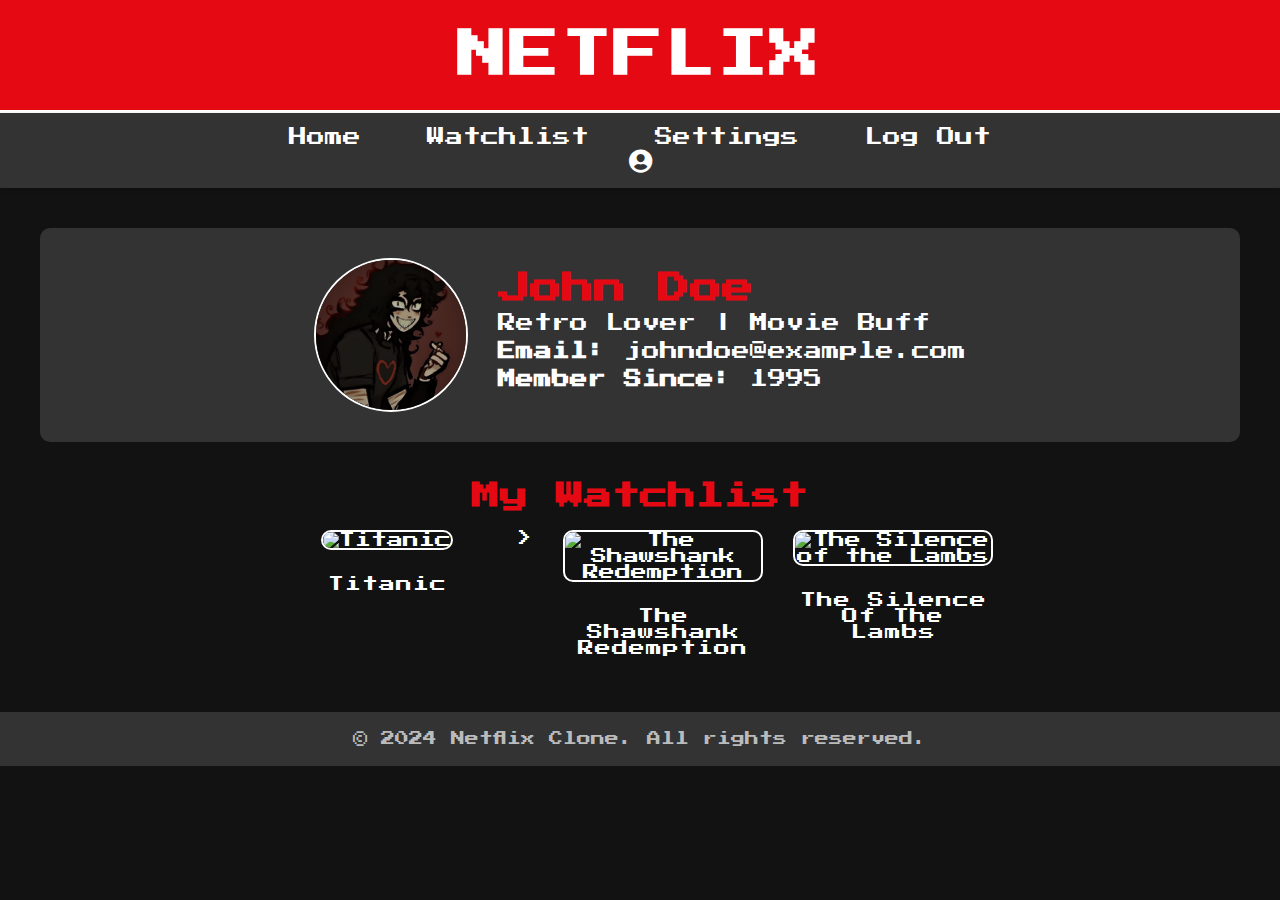
==== profile/index.html @ be81ebab "fixed bugs" ====
<!DOCTYPE html>
<html lang="en">
<head>
    <meta charset="UTF-8">
    <meta name="viewport" content="width=device-width, initial-scale=1.0">
    <title>90's Style Netflix Clone</title>
    <link href="https://cdnjs.cloudflare.com/ajax/libs/font-awesome/5.15.3/css/all.min.css" rel="stylesheet"/>
    <link href="https://fonts.googleapis.com/css2?family=Press+Start+2P&display=swap" rel="stylesheet"/>
    <link rel="stylesheet" href="/profile/static/style/profile.css">
</head>
<body>
    <header>
        <h1>NETFLIX</h1>
    </header>

    <nav>
        <a href="./index.html">Home</a>
        <a href="#">Watchlist</a>
        <a href="#">Settings</a>
        <a href="#">Log Out</a>
        <div class="profile-icon">
            <i class="fas fa-user-circle"></i>
        </div>
    </nav>

    <div class="container">
        <div class="profile-card">
            <div class="profile-image">
                <img src="static/img/image.png" alt="Profile Image">
            </div>
            <div class="profile-info">
                <h2>John Doe</h2>
                <p>Retro Lover | Movie Buff</p>
                <p><strong>Email:</strong> johndoe@example.com</p>
                <p><strong>Member Since:</strong> 1995</p>
            </div>
        </div>

        <div class="watchlist-section">
            <h2>My Watchlist</h2>
            <div class="movie-list">
                <div class="movie-item">
                        <img src="https://storage.googleapis.com/a1aa/image/nfZW7HMVQpWbdi69i3kR3qn2UVQacBNqXscnsWFBnVy7vi9JA.jpg" alt="Titanic">
                        <p>Titanic</p>
                    </div>>
                <div class="movie-item">
                    <img src="https://storage.googleapis.com/a1aa/image/zIIhFQSRHmqIGNJMfhFT5aaJfTGVKGDBpreOl19fXH7ofrYfE.jpg" alt="The Shawshank Redemption">
                    <p>The Shawshank Redemption</p>
                </div>
                <div class="movie-item">
                    <img src="https://storage.googleapis.com/a1aa/image/DlZeJiQpNnUaCamo03sEMIdabsfmmeAJj8QgmYHq4prNAL2nA.jpg" alt="The Silence of the Lambs">
                    <p>The Silence of the Lambs</p>
                </div>
            </div>
        </div>
    </div>

    <footer>
        <p>© 2024 Netflix Clone. All rights reserved.</p>
    </footer>
</body>
</html>
---- profile/static/style/profile.css ----
/* General Styles */
body {
    font-family: 'Press Start 2P', cursive;
    background-color: #121212;
    color: #fff;
    margin: 0;
    padding: 0;
}

header {
    background-color: #e50914;
    padding: 30px 20px;
    text-align: center;
    border-bottom: 3px solid #fff;
}

header h1 {
    margin: 0;
    font-size: 50px;
    text-transform: uppercase;
    letter-spacing: 2px;
}

nav {
    background-color: #333;
    padding: 15px 0;
    text-align: center;
    box-shadow: 0 2px 5px rgba(0, 0, 0, 0.2);
}

nav a {
    color: #fff;
    text-decoration: none;
    margin: 0 25px;
    font-size: 18px;
    transition: all 0.3s ease;
}

nav a:hover {
    color: #e50914;
}

nav .profile-icon {
    font-size: 24px;
    margin-left: auto;
}

/* Container */
.container {
    padding: 40px 20px;
    margin: 0 auto;
    max-width: 1200px; /* Container width */
}

/* Profile Card */
.profile-card {
    display: flex;
    justify-content: center;
    align-items: center;
    margin-bottom: 40px;
    background-color: #333;
    padding: 30px;
    border-radius: 10px;
}

.profile-image {
    margin-right: 30px;
    border: 2px solid #fff;
    border-radius: 50%;
}

.profile-image img {
    width: 150px;
    height: 150px;
    object-fit: cover;
    border-radius: 50%;
}

.profile-info h2 {
    font-size: 32px;
    margin: 0;
    color: #e50914;
}

.profile-info p {
    font-size: 18px;
    margin: 10px 0;
}

/* Watchlist Section */
.watchlist-section {
    margin-top: 40px;
    text-align: center;
}

.watchlist-section h2 {
    font-size: 28px;
    margin-bottom: 20px;
    color: #e50914;
}

.movie-list {
    display: flex;
    justify-content: center;
    gap: 30px;
    flex-wrap: wrap;
}

.movie-item {
    text-align: center;
    width: 200px;
}

.movie-item img {
    width: 100%;
    height: 200px;
    object-fit: cover;
    border: 2px solid #fff;
    border-radius: 10px;
}

.movie-item p {
    font-size: 16px;
    padding-top: 10px;
    color: #fff;
    text-transform: capitalize;
    letter-spacing: 1px;
}

/* Footer */
footer {
    background-color: #333;
    padding: 20px;
    text-align: center;
    font-size: 14px;
    color: #bbb;
}

footer p {
    margin: 0;
}

/* Responsive Styles */

/* Tablet Devices (<= 768px) */
@media (max-width: 768px) {
    .profile-card {
        flex-direction: column;
        text-align: center;
    }

    .profile-info {
        margin-top: 20px;
    }

    nav {
        padding: 10px 0;
    }

    nav a {
        font-size: 16px;
    }
}

/* Mobile Devices (<= 480px) */
@media (max-width: 480px) {
    header h1 {
        font-size: 40px;
    }

    .profile-info h2 {
        font-size: 24px;
    }

    .profile-info p {
        font-size: 16px;
    }

    .movie-item {
        width: 100%;
        margin-bottom: 20px;
    }
}
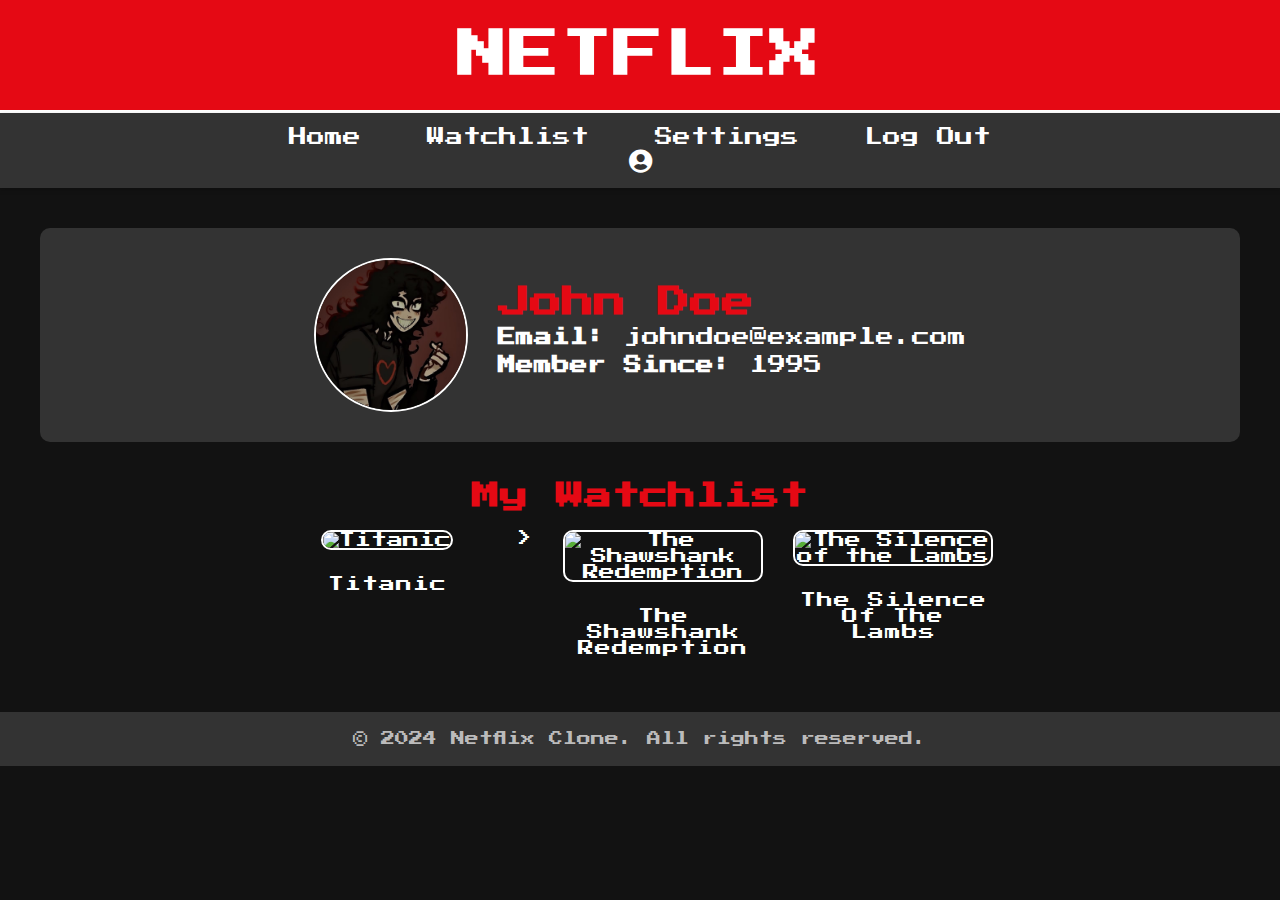
==== commit 2d2f1161: "." ====
--- a/profile/index.html
+++ b/profile/index.html
@@ -30,7 +30,6 @@
             </div>
             <div class="profile-info">
                 <h2>John Doe</h2>
-                <p>Retro Lover | Movie Buff</p>
                 <p><strong>Email:</strong> johndoe@example.com</p>
                 <p><strong>Member Since:</strong> 1995</p>
             </div>
